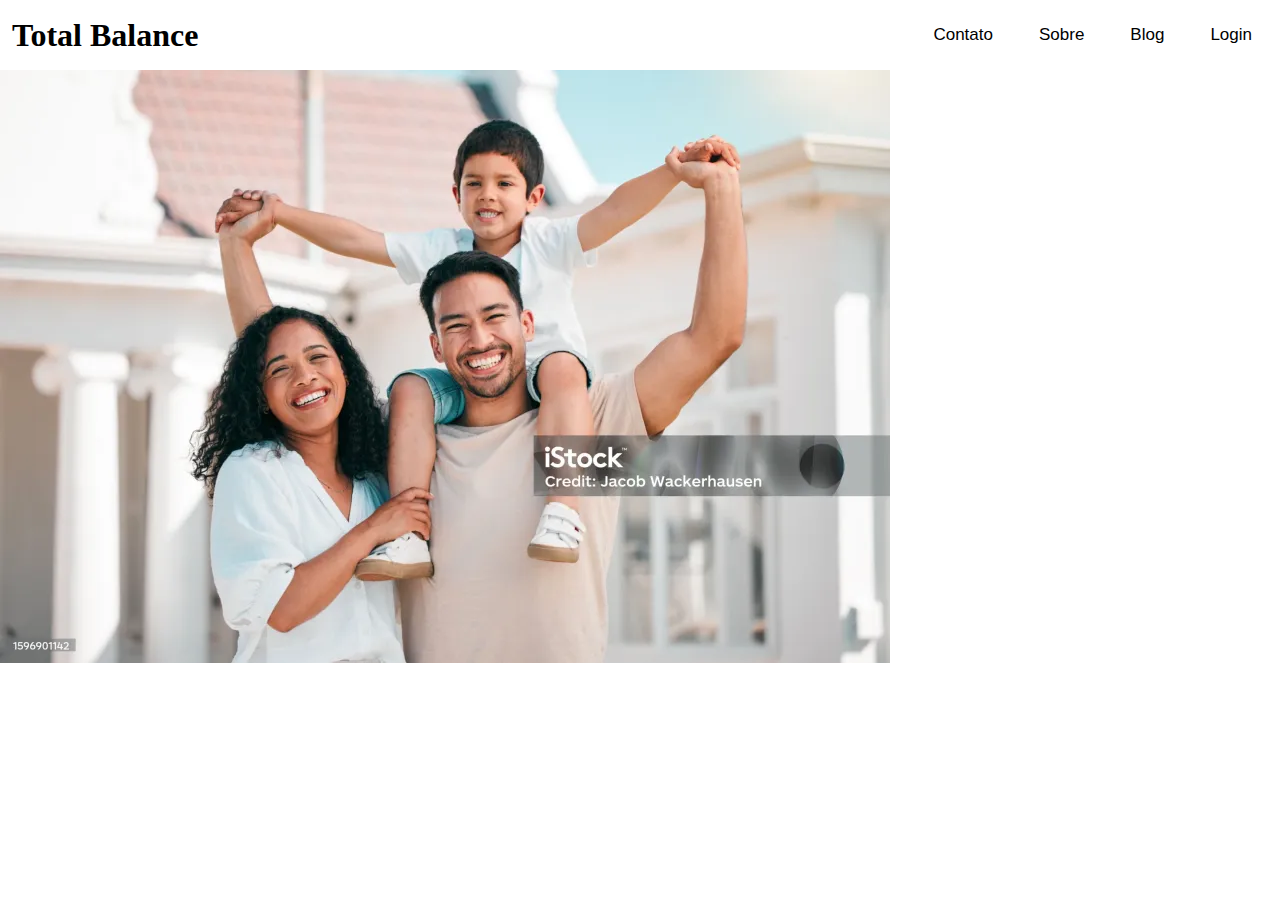
==== index.html @ 14bf7fe6 "Arrumando os css com suas respectivas páginas" ====
<!DOCTYPE html>
<html lang="en">
<head>
    <meta charset="UTF-8">
    <meta name="viewport" content="width=device-width, initial-scale=1.0">
    <link rel="stylesheet" href="./css/style.css">
    <title>Total Balance</title>
</head>
<body>
    <header class="headerindex">
        <h1>Total Balance</h1>
        <div class="itensnavindex">
            <nav class="itensnav">
                <a href="./pags-extras/about.html" class="anav">Contato</a>
            </nav>
            <nav class="itensnav">
                <a href="./pags-extras/contato.html" class="anav">Sobre</a>
            </nav>
            <nav class="itensnav">
                <a href="./pags-extras/blog.html" class="anav">Blog</a>
            </nav>
            <nav class="itensnav">
                <a href="./pags-extras/login.html" class="anav">Login</a>
            </nav>
        </div>
    </header>
    <section class="sectionindex">
        <div>
            <img src="./img/familia-feliz.webp" alt="Uma mãe e um pai segurando o filho">
        </div>
    </section>
    <footer class="footerindex">

    </footer>
</body>
</html>
---- css/style.css ----
*{
    margin: 0;
    padding: 0;
    box-sizing: border-box;
}
.headerindex{
    background: rgb(255,255,255);
    background: linear-gradient(259deg, rgba(255,255,255,1) 0%, 1)rgba(91,158,166, 42%, rgba(91,158,166,1) 47%);
   display: flex;
   justify-content: space-between;
   height: 70px;
   padding: 12px; 
   align-items: center;

}
.itensindex{
   width: 250px;
   height: 300px;
   border: 1px solid black;
   
}
.itensnavindex{
    display: flex;
    gap: 0px 34px;
    padding-right: 10px;
    font-size: 17px;
}
.itensnav{
    transition: 1s;
    font-family:'Franklin Gothic Medium', 'Arial Narrow', Arial, sans-serif;
    
}
.anav{
    color: black;
    text-decoration: none;
    padding: 6px;
    padding-bottom: 20px;
    
}

.itensnav:hover{
    background-color: #5B9EA6;
    scale: 1.1;     
    box-shadow: 5px 5px #5B9EA6;
}
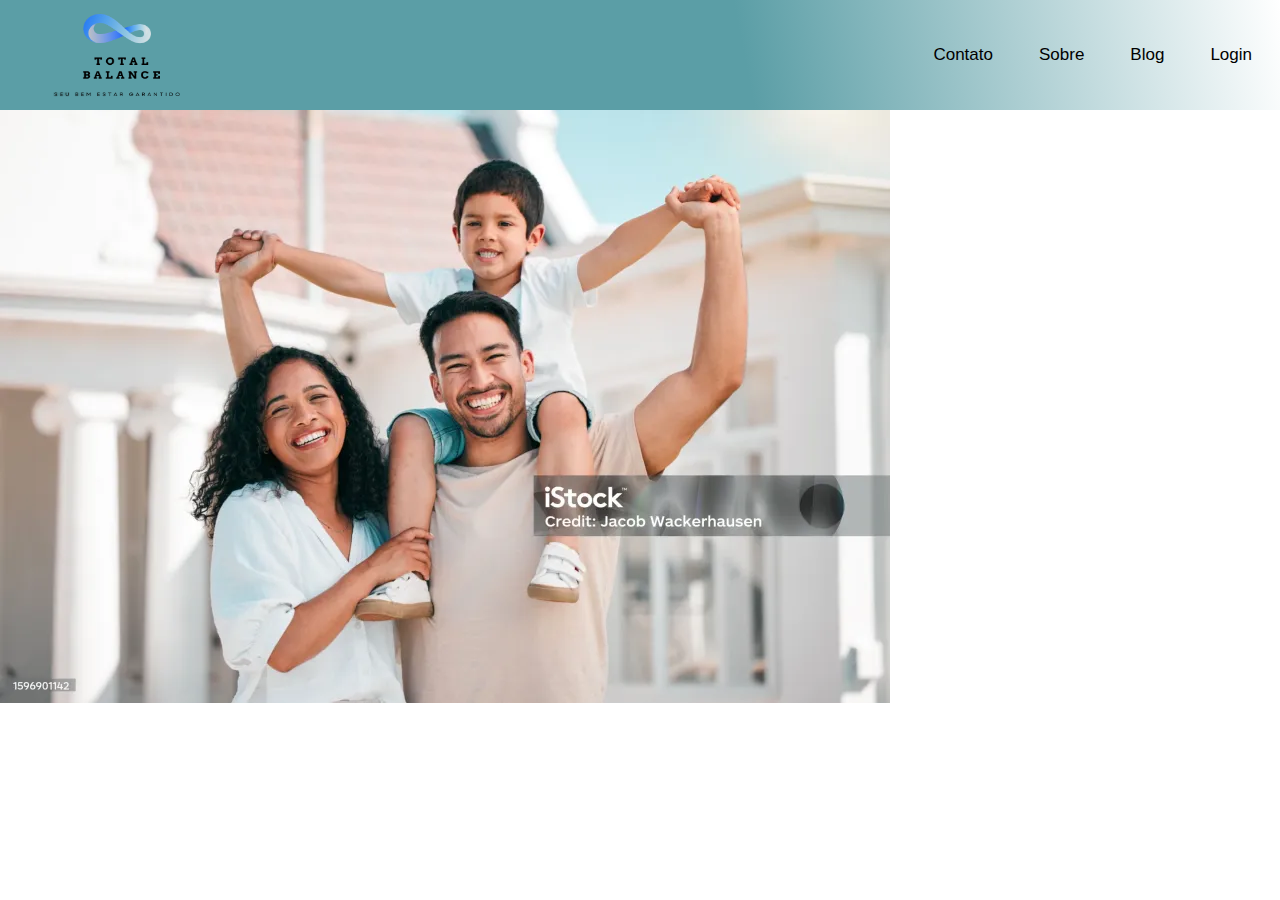
==== commit 75b401fc: "Arrumando a logo no header" ====
--- a/index.html
+++ b/index.html
@@ -8,7 +8,7 @@
 </head>
 <body>
     <header class="headerindex">
-        <h1>Total Balance</h1>
+        <img src="./img/LOGO_TOTALBALANCE.png" alt="Logo da Total Balance" id="logo">
         <div class="itensnavindex">
             <nav class="itensnav">
                 <a href="./pags-extras/about.html" class="anav">Contato</a>
--- a/css/style.css
+++ b/css/style.css
@@ -1,47 +1,52 @@
-*{
+* {
     margin: 0;
     padding: 0;
     box-sizing: border-box;
 }
-.headerindex{
+
+.headerindex {
     background: rgb(255,255,255);
-    background: linear-gradient(259deg, rgba(255,255,255,1) 0%, 1)rgba(91,158,166, 42%, rgba(91,158,166,1) 47%);
-   display: flex;
-   justify-content: space-between;
-   height: 70px;
-   padding: 12px; 
-   align-items: center;
+    background: linear-gradient(259deg, rgba(255,255,255,1) 0%, rgba(91,158,166,1) 42%, rgba(91,158,166,1) 47%);
+    display: flex;
+    justify-content: space-between;
+    height: 110px;
+    padding: 12px; 
+    align-items: center;
+}
 
+.itensindex {
+    width: 250px;
+    height: 300px;
+    border: 1px solid black;
 }
-.itensindex{
-   width: 250px;
-   height: 300px;
-   border: 1px solid black;
-   
-}
-.itensnavindex{
+
+.itensnavindex {
     display: flex;
-    gap: 0px 34px;
+    gap: 0 34px;
     padding-right: 10px;
     font-size: 17px;
 }
-.itensnav{
+
+.itensnav {
     transition: 1s;
-    font-family:'Franklin Gothic Medium', 'Arial Narrow', Arial, sans-serif;
-    
+    font-family: 'Franklin Gothic Medium', 'Arial Narrow', Arial, sans-serif;
 }
-.anav{
+
+.anav {
     color: black;
     text-decoration: none;
     padding: 6px;
     padding-bottom: 20px;
-    
 }
 
-.itensnav:hover{
+.itensnav:hover {
     background-color: #5B9EA6;
-    scale: 1.1;     
+    transform: scale(1.1);     
     box-shadow: 5px 5px #5B9EA6;
 }
-
-
+#logo{
+    width: 170px;
+    height: 150px;
+    margin-left: 20px;
+    margin-bottom: 20px;
+}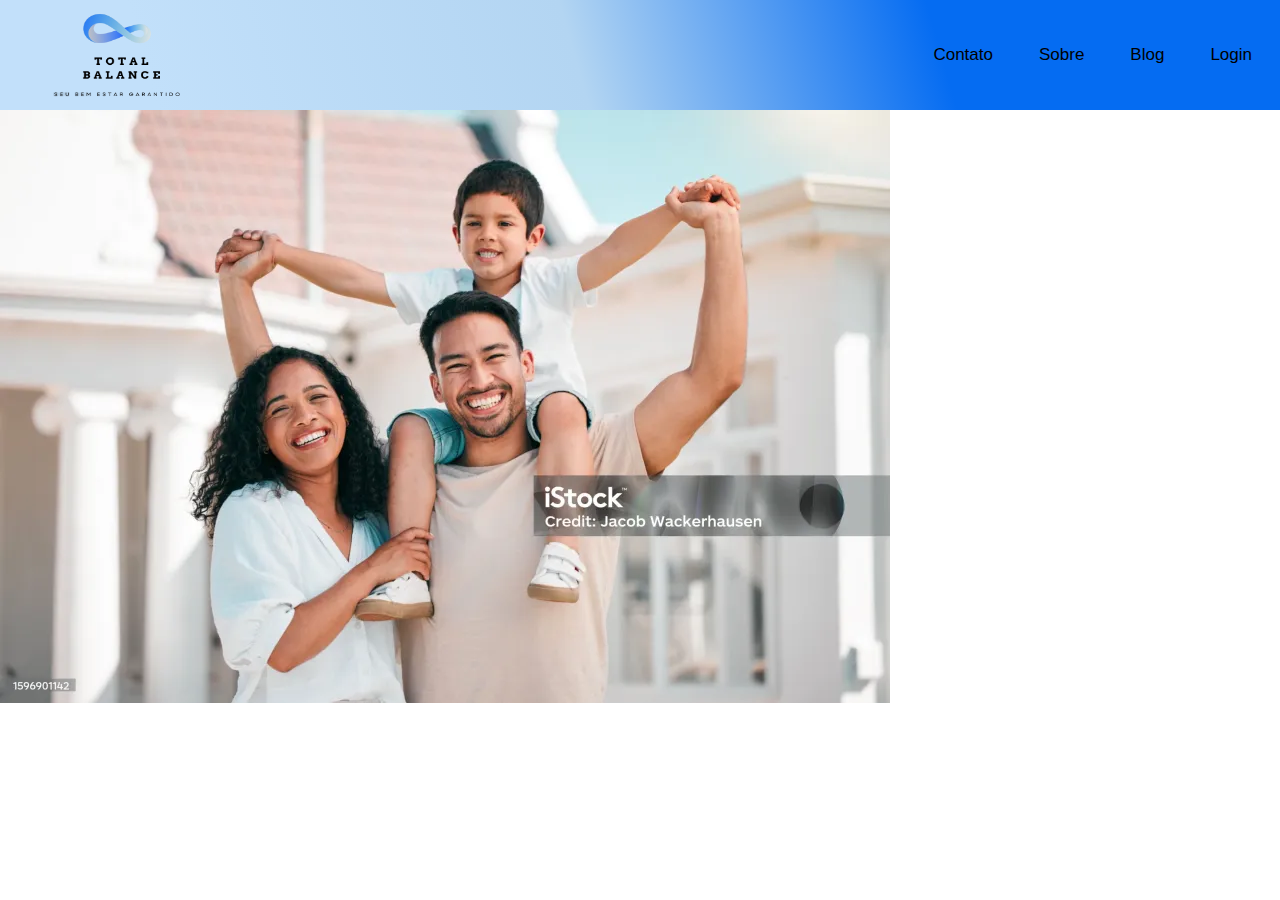
==== commit eef79eaa: "Colocando a imagem de logo em todos os headers das páginas" ====
--- a/index.html
+++ b/index.html
@@ -7,29 +7,29 @@
     <title>Total Balance</title>
 </head>
 <body>
-    <header class="headerindex">
+    <header class="header">
         <img src="./img/LOGO_TOTALBALANCE.png" alt="Logo da Total Balance" id="logo">
-        <div class="itensnavindex">
-            <nav class="itensnav">
+        <div class="itensnav">
+            <nav class="item">
                 <a href="./pags-extras/about.html" class="anav">Contato</a>
             </nav>
-            <nav class="itensnav">
+            <nav class="item">
                 <a href="./pags-extras/contato.html" class="anav">Sobre</a>
             </nav>
-            <nav class="itensnav">
+            <nav class="item">
                 <a href="./pags-extras/blog.html" class="anav">Blog</a>
             </nav>
-            <nav class="itensnav">
+            <nav class="item">
                 <a href="./pags-extras/login.html" class="anav">Login</a>
             </nav>
         </div>
     </header>
-    <section class="sectionindex">
+    <section class="section">
         <div>
             <img src="./img/familia-feliz.webp" alt="Uma mãe e um pai segurando o filho">
         </div>
     </section>
-    <footer class="footerindex">
+    <footer class="footer">
 
     </footer>
 </body>
--- a/css/style.css
+++ b/css/style.css
@@ -4,9 +4,9 @@
     box-sizing: border-box;
 }
 
-.headerindex {
-    background: rgb(255,255,255);
-    background: linear-gradient(259deg, rgba(255,255,255,1) 0%, rgba(91,158,166,1) 42%, rgba(91,158,166,1) 47%);
+.header {
+    background: rgb(194,224,250);
+    background: linear-gradient(74deg, rgba(194,224,250,1) 12%, rgba(179,213,242,1) 45%, rgba(5,108,242,1) 73%);
     display: flex;
     justify-content: space-between;
     height: 110px;
@@ -14,20 +14,16 @@
     align-items: center;
 }
 
-.itensindex {
-    width: 250px;
-    height: 300px;
-    border: 1px solid black;
-}
 
-.itensnavindex {
+
+.itensnav {
     display: flex;
     gap: 0 34px;
     padding-right: 10px;
     font-size: 17px;
 }
 
-.itensnav {
+.item {
     transition: 1s;
     font-family: 'Franklin Gothic Medium', 'Arial Narrow', Arial, sans-serif;
 }
@@ -39,10 +35,10 @@
     padding-bottom: 20px;
 }
 
-.itensnav:hover {
-    background-color: #5B9EA6;
+.item:hover {
+    background-color: #B3D5F2;
     transform: scale(1.1);     
-    box-shadow: 5px 5px #5B9EA6;
+    box-shadow: 5px 5px #B3D5F2;
 }
 #logo{
     width: 170px;
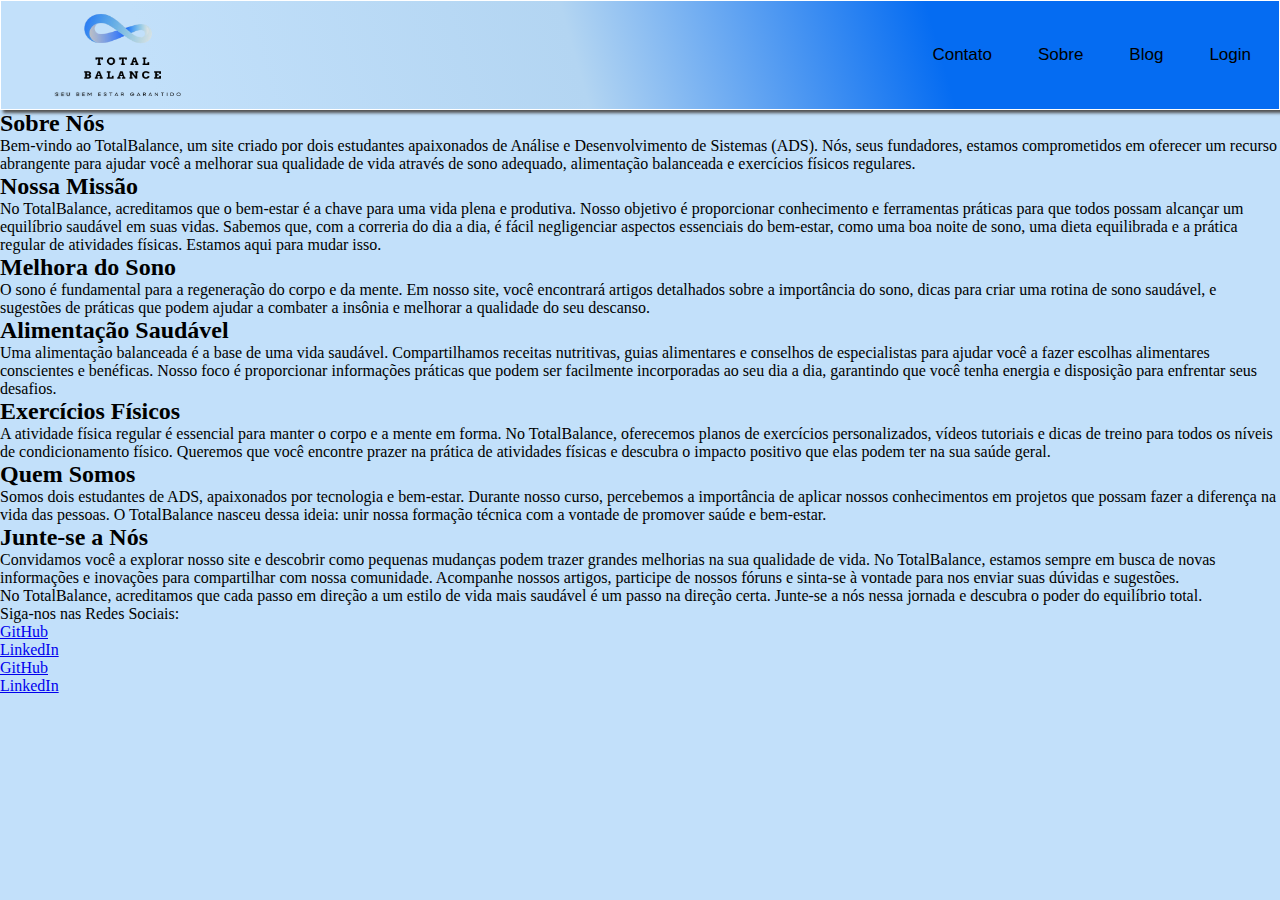
==== commit c0170689: "Colocando borda no header e arrumando header de login" ====
--- a/index.html
+++ b/index.html
@@ -11,26 +11,67 @@
         <img src="./img/LOGO_TOTALBALANCE.png" alt="Logo da Total Balance" id="logo">
         <div class="itensnav">
             <nav class="item">
-                <a href="./pags-extras/about.html" class="anav">Contato</a>
+                <a href="../pags-extras/contato.html" class="anav">Contato</a>
             </nav>
             <nav class="item">
-                <a href="./pags-extras/contato.html" class="anav">Sobre</a>
+                <a href="../pags-extras/about.html" class="anav">Sobre</a>
             </nav>
             <nav class="item">
-                <a href="./pags-extras/blog.html" class="anav">Blog</a>
+                <a href="../pags-extras/blog.html" class="anav">Blog</a>
             </nav>
             <nav class="item">
-                <a href="./pags-extras/login.html" class="anav">Login</a>
+                <a href="../pags-extras/login.html" class="anav">Login</a>
             </nav>
         </div>
     </header>
-    <section class="section">
-        <div>
-            <img src="./img/familia-feliz.webp" alt="Uma mãe e um pai segurando o filho">
+    <section class="principal">
+        <div class="imagem-familia">
+            
         </div>
     </section>
-    <footer class="footer">
-
+    <section>
+        <div class="conteudo">
+            <h2>Sobre Nós</h2>
+            <p>
+                Bem-vindo ao TotalBalance, um site criado por dois estudantes apaixonados de Análise e Desenvolvimento de Sistemas (ADS). Nós, seus fundadores, estamos comprometidos em oferecer um recurso abrangente para ajudar você a melhorar sua qualidade de vida através de sono adequado, alimentação balanceada e exercícios físicos regulares.
+            </p>
+            <h2>Nossa Missão</h2>
+            <p>
+                No TotalBalance, acreditamos que o bem-estar é a chave para uma vida plena e produtiva. Nosso objetivo é proporcionar conhecimento e ferramentas práticas para que todos possam alcançar um equilíbrio saudável em suas vidas. Sabemos que, com a correria do dia a dia, é fácil negligenciar aspectos essenciais do bem-estar, como uma boa noite de sono, uma dieta equilibrada e a prática regular de atividades físicas. Estamos aqui para mudar isso.
+            </p>
+            <h2>Melhora do Sono</h2>
+            <p>
+                O sono é fundamental para a regeneração do corpo e da mente. Em nosso site, você encontrará artigos detalhados sobre a importância do sono, dicas para criar uma rotina de sono saudável, e sugestões de práticas que podem ajudar a combater a insônia e melhorar a qualidade do seu descanso.
+            </p>
+            <h2>Alimentação Saudável</h2>
+            <p>
+                Uma alimentação balanceada é a base de uma vida saudável. Compartilhamos receitas nutritivas, guias alimentares e conselhos de especialistas para ajudar você a fazer escolhas alimentares conscientes e benéficas. Nosso foco é proporcionar informações práticas que podem ser facilmente incorporadas ao seu dia a dia, garantindo que você tenha energia e disposição para enfrentar seus desafios.
+            </p>
+            <h2>Exercícios Físicos</h2>
+            <p>
+                A atividade física regular é essencial para manter o corpo e a mente em forma. No TotalBalance, oferecemos planos de exercícios personalizados, vídeos tutoriais e dicas de treino para todos os níveis de condicionamento físico. Queremos que você encontre prazer na prática de atividades físicas e descubra o impacto positivo que elas podem ter na sua saúde geral.
+            </p>
+            <h2>Quem Somos</h2>
+            <p>
+                Somos dois estudantes de ADS, apaixonados por tecnologia e bem-estar. Durante nosso curso, percebemos a importância de aplicar nossos conhecimentos em projetos que possam fazer a diferença na vida das pessoas. O TotalBalance nasceu dessa ideia: unir nossa formação técnica com a vontade de promover saúde e bem-estar.
+            </p>
+            <h2>Junte-se a Nós</h2>
+            <p>
+                Convidamos você a explorar nosso site e descobrir como pequenas mudanças podem trazer grandes melhorias na sua qualidade de vida. No TotalBalance, estamos sempre em busca de novas informações e inovações para compartilhar com nossa comunidade. Acompanhe nossos artigos, participe de nossos fóruns e sinta-se à vontade para nos enviar suas dúvidas e sugestões.
+            </p>
+            <p>
+                No TotalBalance, acreditamos que cada passo em direção a um estilo de vida mais saudável é um passo na direção certa. Junte-se a nós nessa jornada e descubra o poder do equilíbrio total.
+            </p>
+        </div>
+    </section>
+    <footer class="rodape">
+        <p>Siga-nos nas Redes Sociais:</p>
+        <ul>
+            <li><a href="https://github.com/HeitorOrtega" target="_blank">GitHub</a></li>
+            <li><a href="https://www.linkedin.com/" target="_blank">LinkedIn</a></li>
+            <li><a href="https://github.com/Cardoso2626" target="_blank">GitHub</a></li>
+            <li><a href="https://www.linkedin.com/" target="_blank">LinkedIn</a></li>
+        </ul>
     </footer>
 </body>
-</html>+</html>
--- a/css/style.css
+++ b/css/style.css
@@ -4,17 +4,22 @@
     box-sizing: border-box;
 }
 
+body{
+    background-color: #c2e0fa;
+}
+
 .header {
     background: rgb(194,224,250);
-    background: linear-gradient(74deg, rgba(194,224,250,1) 12%, rgba(179,213,242,1) 45%, rgba(5,108,242,1) 73%);
+    background: linear-gradient(74deg, rgba(194,224,250,1) 12%, #b3d5f2 45%, #056cf2 73%);
     display: flex;
     justify-content: space-between;
     height: 110px;
     padding: 12px; 
     align-items: center;
+    border: 1px solid white;
+    box-shadow: 3px 3px 3px #515151;
+
 }
-
-
 
 .itensnav {
     display: flex;
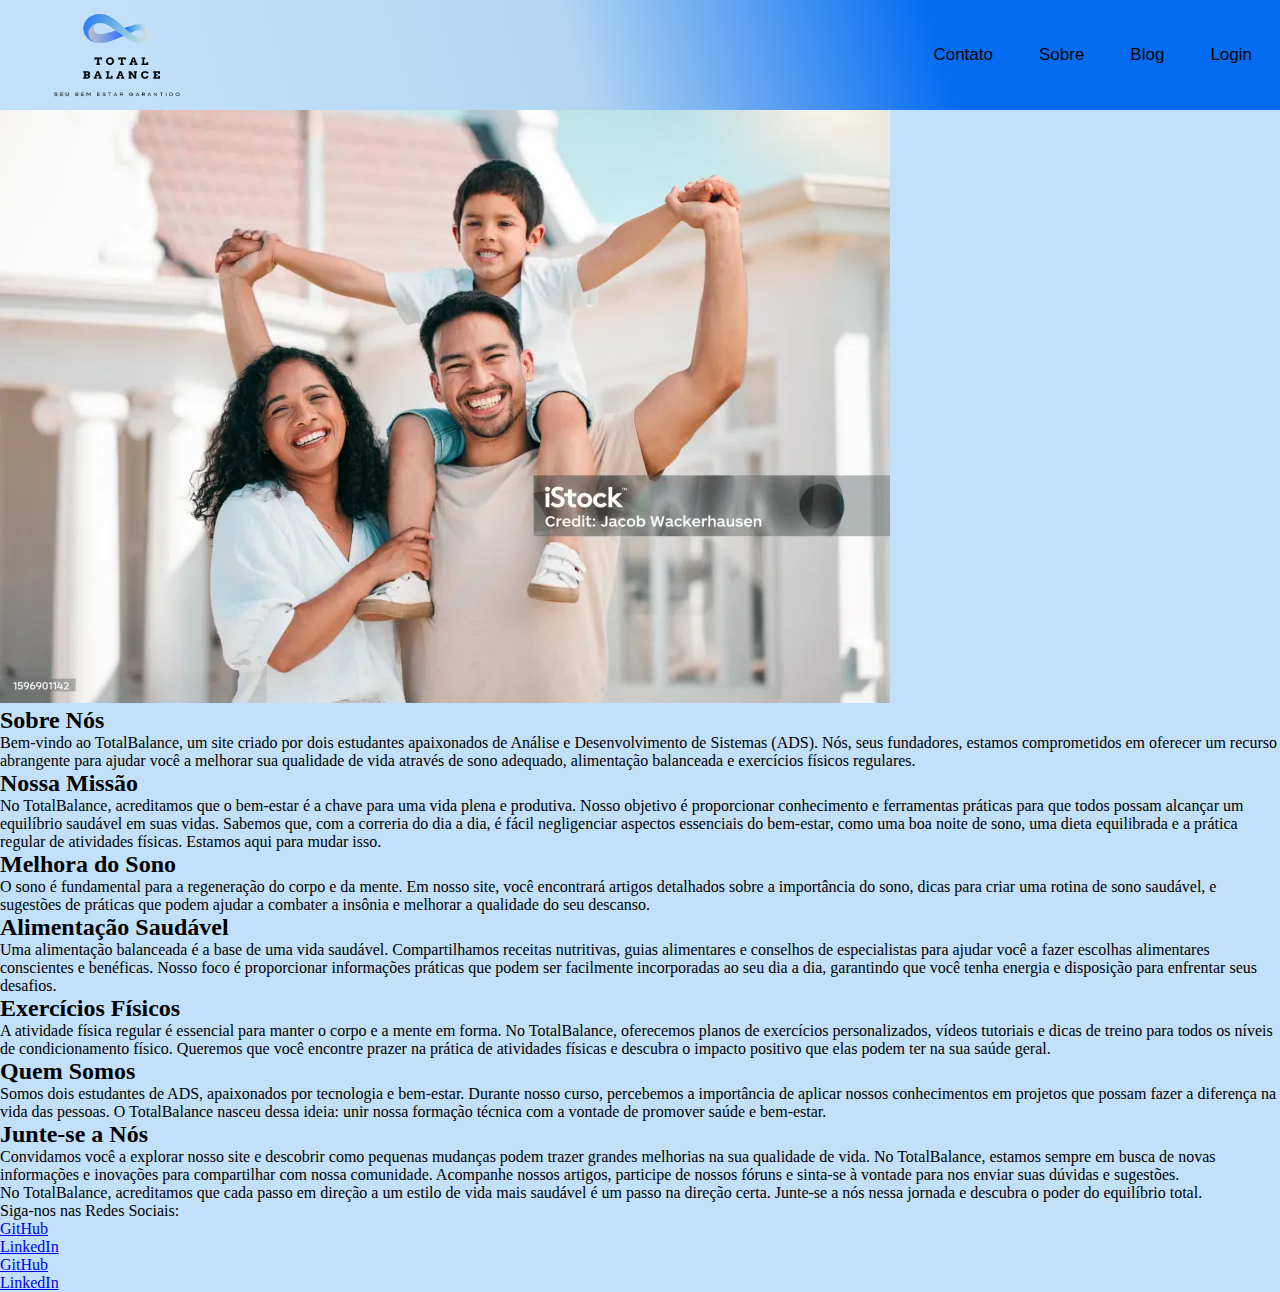
==== commit bd00099e: "Inserindo footer e conteudo na index" ====
--- a/index.html
+++ b/index.html
@@ -26,7 +26,7 @@
     </header>
     <section class="principal">
         <div class="imagem-familia">
-            
+            <img src="./img/familia-feliz.webp" alt="Uma mãe e um pai segurando o filho">
         </div>
     </section>
     <section>
--- a/css/style.css
+++ b/css/style.css
@@ -16,8 +16,6 @@
     height: 110px;
     padding: 12px; 
     align-items: center;
-    border: 1px solid white;
-    box-shadow: 3px 3px 3px #515151;
 
 }
 
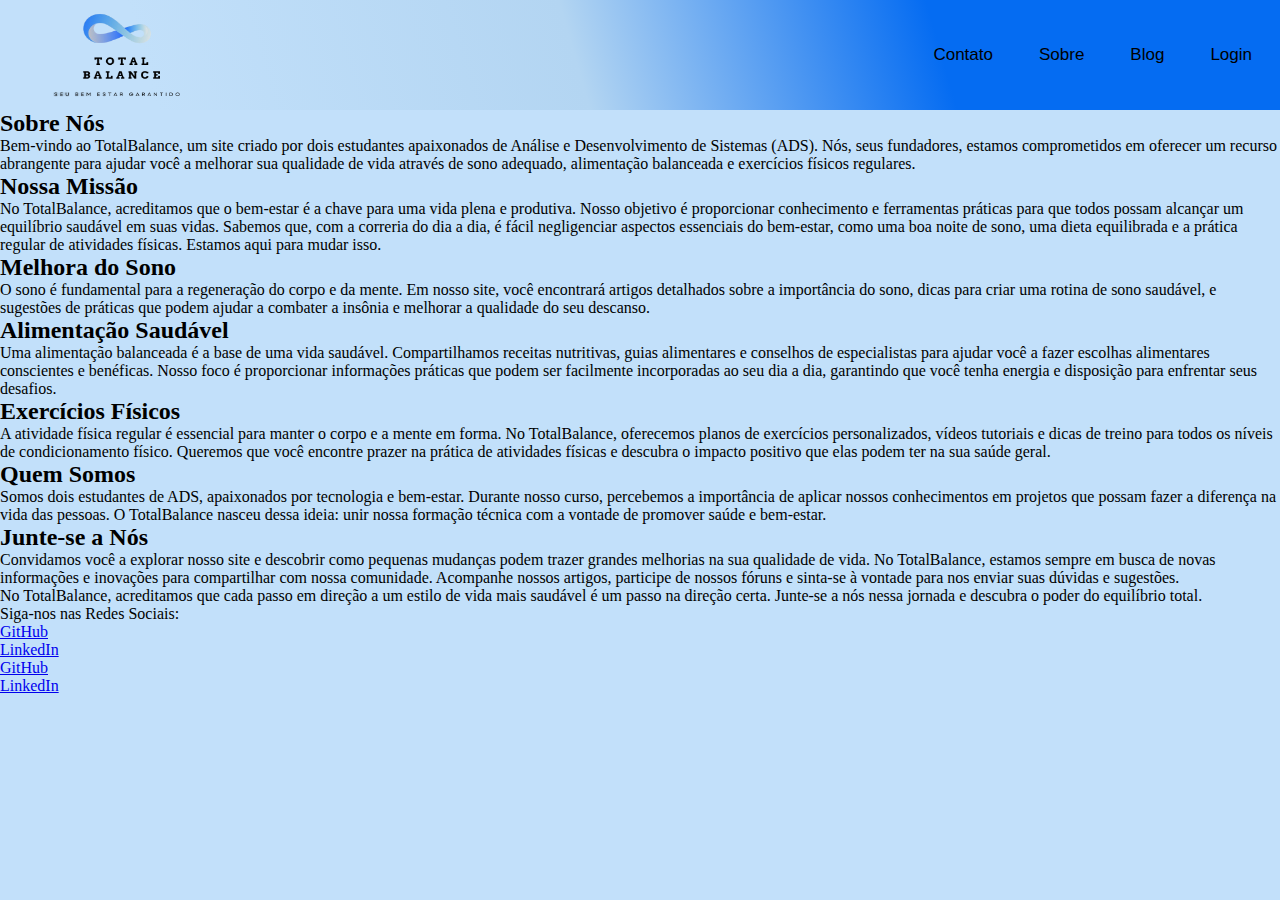
==== commit feaeae64: "Padronizando nomes em português e arrumando âncoras" ====
--- a/index.html
+++ b/index.html
@@ -11,22 +11,22 @@
         <img src="./img/LOGO_TOTALBALANCE.png" alt="Logo da Total Balance" id="logo">
         <div class="itensnav">
             <nav class="item">
-                <a href="../pags-extras/contato.html" class="anav">Contato</a>
+                <a href="./pags-extras/contato.html" class="anav">Contato</a>
             </nav>
             <nav class="item">
-                <a href="../pags-extras/about.html" class="anav">Sobre</a>
+                <a href="./pags-extras/sobre.html" class="anav">Sobre</a>
             </nav>
             <nav class="item">
-                <a href="../pags-extras/blog.html" class="anav">Blog</a>
+                <a href="./pags-extras/blog.html" class="anav">Blog</a>
             </nav>
             <nav class="item">
-                <a href="../pags-extras/login.html" class="anav">Login</a>
+                <a href="./pags-extras/login.html" class="anav">Login</a>
             </nav>
         </div>
     </header>
     <section class="principal">
         <div class="imagem-familia">
-            <img src="./img/familia-feliz.webp" alt="Uma mãe e um pai segurando o filho">
+            
         </div>
     </section>
     <section>
